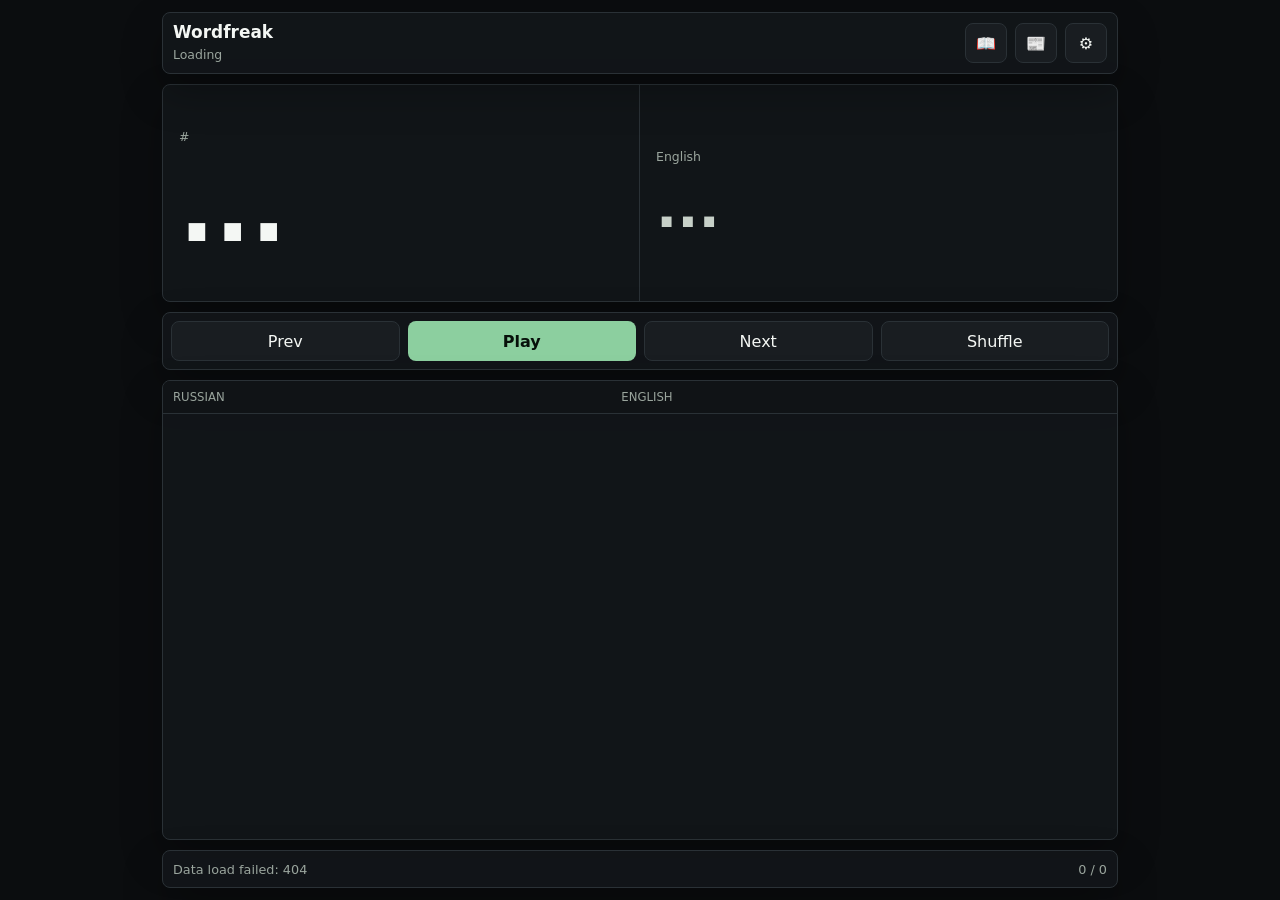
==== index.html @ 22b0b437 "Add per-language speech volume boosts" ====
<!doctype html>
<html lang="en">
<head>
  <meta charset="utf-8">
  <meta name="viewport" content="width=device-width, initial-scale=1, viewport-fit=cover">
  <meta name="theme-color" content="#0b0d0f">
  <meta name="apple-mobile-web-app-capable" content="yes">
  <meta name="apple-mobile-web-app-title" content="Wordfreak">
  <meta name="apple-mobile-web-app-status-bar-style" content="black-translucent">
  <title>Wordfreak</title>
  <link rel="manifest" href="manifest.webmanifest">
  <link rel="icon" href="assets/icon.svg" type="image/svg+xml">
  <link rel="apple-touch-icon" href="assets/icon.svg">
  <link rel="stylesheet" href="styles.css?v=28">
</head>
<body>
  <main class="app-shell">
    <header class="topbar">
      <div class="brand-block">
        <div class="brand">Wordfreak</div>
        <div id="datasetMeta" class="dataset-meta">Loading</div>
      </div>
      <div class="top-controls">
        <button id="bookToggle" class="icon-btn" type="button" aria-label="Books" title="Books">&#128214;</button>
        <button id="newsToggle" class="icon-btn" type="button" aria-label="Current news" title="Current news">&#128240;</button>
        <button id="settingsToggle" class="icon-btn" type="button" aria-label="Settings" aria-controls="settingsPanel" aria-expanded="false" title="Settings">&#9881;</button>
      </div>
    </header>

    <section class="focus-stage" aria-live="polite">
      <article class="focus-pane focus-ru">
        <div class="focus-kicker">
          <span id="rankLabel">#</span>
          <span id="posLabel"></span>
        </div>
        <h1 id="ruWord" lang="ru">...</h1>
      </article>
      <article class="focus-pane focus-en">
        <div id="meaningState" class="focus-kicker">English</div>
        <h2 id="enWord">...</h2>
        <p id="entryExample" class="entry-example" hidden></p>
      </article>
    </section>

    <section id="focusSpeechTracks" class="speech-output-tracks" aria-label="Additional language tracks" aria-live="polite" hidden>
      <article id="focusSpeechTrack2" class="speech-output-track" hidden>
        <div id="focusSpeechTrack2Label" class="speech-output-label">Track 2</div>
        <p id="focusSpeechTrack2Text" class="speech-output-text"></p>
      </article>
      <article id="focusSpeechTrack3" class="speech-output-track" hidden>
        <div id="focusSpeechTrack3Label" class="speech-output-label">Track 3</div>
        <p id="focusSpeechTrack3Text" class="speech-output-text"></p>
      </article>
    </section>

    <nav class="transport" aria-label="Playback controls">
      <button id="prevBtn" type="button">Prev</button>
      <button id="playBtn" class="primary" type="button">Play</button>
      <button id="nextBtn" type="button">Next</button>
      <button id="shuffleBtn" type="button" aria-pressed="false">Shuffle</button>
    </nav>

    <section id="settingsPanel" class="settings-panel" hidden>
      <label>
        Language
        <select id="languageSelect">
          <option value="ru" selected>Russian</option>
          <option value="fa">Farsi</option>
          <option value="es">Spanish</option>
          <option value="fr">French</option>
          <option value="hi">Hindi</option>
          <option value="ja">Japanese</option>
          <option value="ko">Korean</option>
          <option value="en">English · Vernacular</option>
        </select>
      </label>
      <label>
        <span id="bandLabelText">Band</span>
        <select id="bandSelect" aria-label="Word band">
          <option value="500">500</option>
          <option value="1500">1.5k</option>
          <option value="3000">3k</option>
          <option value="5000">5k</option>
          <option value="10000">10k</option>
          <option value="16000">16k</option>
          <option value="20000" selected>20k</option>
          <option value="all">All</option>
        </select>
      </label>
      <section id="speechMixer" class="speech-mixer" aria-labelledby="speechMixerTitle">
        <div class="speech-mixer-head">
          <div>
            <h2 id="speechMixerTitle">Speech sequence</h2>
            <p>Track 1 always plays. Tracks 2–3 play in order and can be Off.</p>
          </div>
          <label class="speech-english-toggle checkbox-setting">
            <input id="bookReadEnglish" type="checkbox" checked>
            <span>
              <strong>Read English translations &amp; definitions</strong>
              <small>Turn off to skip English companion speech; Track 1 still plays.</small>
            </span>
          </label>
        </div>

        <div class="speech-track-list">
          <fieldset id="speechTrack1" class="speech-track">
            <legend>Track 1 · Study</legend>
            <div class="speech-track-current">
              <span>Language</span>
              <strong id="speechTrack1Language">Current study language</strong>
            </div>
            <label>
              Engine
              <select id="engineSelect" aria-describedby="piperEngineHint piperResourceWarning">
                <option value="system" selected>System / iPhone</option>
                <option value="piper">Piper</option>
              </select>
            </label>
            <label>
              <span id="sourceVoiceLabel">Study voice</span>
              <select id="sourceVoiceSelect">
                <option value="">Auto</option>
              </select>
            </label>
            <label class="speech-track-volume">
              <span class="setting-title">
                Volume boost
                <output id="speechTrack1VolumeValue" for="speechTrack1Volume">100%</output>
              </span>
              <input id="speechTrack1Volume" type="range" min="0.5" max="1.5" step="0.05" value="1" aria-describedby="speechVolumeHint">
            </label>
            <small id="piperEngineHint" class="speech-track-hint piper-engine-hint" role="status" aria-live="polite">System uses a voice installed on this device.</small>
          </fieldset>

          <fieldset id="speechTrack2" class="speech-track">
            <legend>Track 2</legend>
            <label>
              Language
              <select id="speechTrack2LanguageSelect" aria-describedby="speechTrack2Hint">
                <option value="off">Off</option>
                <option value="en" selected>English</option>
                <option value="ru">Russian</option>
                <option value="fa">Farsi</option>
                <option value="es">Spanish</option>
                <option value="fr">French</option>
                <option value="hi">Hindi</option>
                <option value="ja">Japanese</option>
                <option value="ko">Korean</option>
              </select>
            </label>
            <label>
              Engine
              <select id="speechTrack2EngineSelect" aria-describedby="speechTrack2Hint piperResourceWarning">
                <option value="system" selected>System / iPhone</option>
                <option value="piper">Piper</option>
              </select>
            </label>
            <label class="speech-track-voice">
              <span id="enVoiceLabel">English voice</span>
              <select id="enVoiceSelect">
                <option value="">Auto</option>
              </select>
            </label>
            <label class="speech-track-volume">
              <span class="setting-title">
                Volume boost
                <output id="speechTrack2VolumeValue" for="speechTrack2Volume">100%</output>
              </span>
              <input id="speechTrack2Volume" type="range" min="0.5" max="1.5" step="0.05" value="1" aria-describedby="speechVolumeHint">
            </label>
            <small id="speechTrack2Hint" class="speech-track-hint" role="status" aria-live="polite">English follows the study language by default.</small>
          </fieldset>

          <fieldset id="speechTrack3" class="speech-track">
            <legend>Track 3</legend>
            <label>
              Language
              <select id="speechTrack3LanguageSelect" aria-describedby="speechTrack3Hint">
                <option value="off" selected>Off</option>
                <option value="en">English</option>
                <option value="ru">Russian</option>
                <option value="fa">Farsi</option>
                <option value="es">Spanish</option>
                <option value="fr">French</option>
                <option value="hi">Hindi</option>
                <option value="ja">Japanese</option>
                <option value="ko">Korean</option>
              </select>
            </label>
            <label>
              Engine
              <select id="speechTrack3EngineSelect" aria-describedby="speechTrack3Hint piperResourceWarning">
                <option value="system" selected>System / iPhone</option>
                <option value="piper">Piper</option>
              </select>
            </label>
            <label class="speech-track-voice">
              <span id="speechTrack3VoiceLabel">Voice</span>
              <select id="speechTrack3VoiceSelect">
                <option value="">Auto</option>
              </select>
            </label>
            <label class="speech-track-volume">
              <span class="setting-title">
                Volume boost
                <output id="speechTrack3VolumeValue" for="speechTrack3Volume">100%</output>
              </span>
              <input id="speechTrack3Volume" type="range" min="0.5" max="1.5" step="0.05" value="1" aria-describedby="speechVolumeHint">
            </label>
            <small id="speechTrack3Hint" class="speech-track-hint" role="status" aria-live="polite">Choose another language or leave this track Off.</small>
          </fieldset>
        </div>

        <p id="speechVolumeHint" class="speech-volume-hint">Boost is remembered by language, applies to System / iPhone and Piper, and cannot exceed your phone or browser's maximum volume.</p>
        <p id="piperResourceWarning" class="piper-resource-warning">Piper supports at most two active voices. Each voice needs a one-time download of about 55–89 MB; unsupported-language Piper choices are disabled automatically.</p>
        <button id="piperClearBtn" class="piper-clear-button" type="button">Clear downloaded Piper voices</button>
      </section>
      <label>
        EN region
        <select id="enLangSelect">
          <option value="">Default</option>
          <option value="en-US">en-US</option>
          <option value="en-GB">en-GB</option>
          <option value="en-AU">en-AU</option>
          <option value="en-CA">en-CA</option>
          <option value="en-IE">en-IE</option>
          <option value="en-IN">en-IN</option>
          <option value="en-NZ">en-NZ</option>
          <option value="en-ZA">en-ZA</option>
        </select>
      </label>
      <label>
        <span class="setting-title">
          <span id="sourceRateLabel">RU speed</span>
          <output id="ruRateValue">0.82x</output>
        </span>
        <input id="ruRate" type="range" min="0.55" max="1.25" step="0.05" value="0.82">
      </label>
      <label>
        <span class="setting-title">
          <span id="enRateLabel">EN speed</span>
          <output id="enRateValue">0.95x</output>
        </span>
        <input id="enRate" type="range" min="0.65" max="1.35" step="0.05" value="0.95">
      </label>
      <label>
        <span class="setting-title">
          Master volume
          <output id="pageVolumeValue">80%</output>
        </span>
        <input id="pageVolume" type="range" min="0" max="1" step="0.05" value="0.8">
      </label>
      <label>
        <span class="setting-title">
          Gap
          <output id="gapValue">80 ms</output>
        </span>
        <input id="gapMs" type="range" min="0" max="500" step="20" value="80">
      </label>
    </section>

    <section id="bookView" class="book-view" hidden>
      <div class="book-mode-head">
        <div class="book-heading">
          <div id="bookModeKicker" class="book-kicker">Public-domain reading</div>
          <h2 id="bookModeTitle">Library</h2>
        </div>
        <div class="book-head-actions">
          <button id="bookShelfBtn" type="button">Shelf</button>
        </div>
      </div>

      <form id="bookShelfControls" class="book-shelf-controls">
        <label>
          View
          <select id="bookShelfViewSelect">
            <option value="guided" selected>Guided levels</option>
            <option value="official">Official handbooks</option>
            <option value="library">Fast public-domain library</option>
            <option value="favorites">Favorites</option>
          </select>
        </label>
        <label>
          Language
          <select id="bookLanguageSelect">
            <option value="ru" selected>Russian</option>
            <option value="fa">Farsi</option>
            <option value="es">Spanish</option>
            <option value="fr">French</option>
            <option value="hi">Hindi</option>
            <option value="ja">Japanese</option>
            <option value="ko">Korean</option>
          </select>
        </label>
        <label>
          Genre
          <select id="bookGenreSelect">
            <option value="">All</option>
            <option value="adventure">Adventure</option>
            <option value="autobiography">Autobiography</option>
            <option value="biography">Biography</option>
            <option value="childrens">Children's</option>
            <option value="comedy">Comedy</option>
            <option value="drama">Drama</option>
            <option value="fantasy">Fantasy</option>
            <option value="fiction">Fiction</option>
            <option value="horror">Horror</option>
            <option value="memoir">Memoir</option>
            <option value="mystery">Mystery</option>
            <option value="nonfiction">Nonfiction</option>
            <option value="philosophy">Philosophy</option>
            <option value="poetry">Poetry</option>
            <option value="satire">Satire</option>
            <option value="science-fiction">Science Fiction</option>
            <option value="shorts">Shorts</option>
            <option value="spirituality">Spirituality</option>
            <option value="travel">Travel</option>
          </select>
        </label>
        <label>
          Difficulty
          <select id="bookLevelSelect">
            <option value="">All levels</option>
            <option value="starter">Level 1 · Starter</option>
            <option value="easy">Level 2 · Easy classics</option>
            <option value="steady">Level 3 · Steady reader</option>
            <option value="stretch">Level 4 · Literary stretch</option>
          </select>
        </label>
        <label class="book-search-field">
          Search
          <input id="bookSearchInput" type="search" placeholder="Title, author, or fragment">
        </label>
        <button id="bookSearchBtn" type="submit">Search</button>
        <button id="bookRandomBtn" class="primary" type="button">Random</button>
        <button id="bookPrevPageBtn" type="button" aria-label="Previous page" title="Previous page">&#8249;</button>
        <label class="book-page-field">
          Page
          <input id="bookPageInput" type="number" min="1" value="1">
        </label>
        <button id="bookNextPageBtn" type="button" aria-label="Next page" title="Next page">&#8250;</button>
      </form>
      <form id="newsShelfControls" class="book-shelf-controls news-shelf-controls" hidden>
        <label>
          Language
          <select id="newsLanguageSelect">
            <option value="ru" selected>Russian</option>
            <option value="fa">Farsi</option>
            <option value="es">Spanish</option>
            <option value="fr">French</option>
            <option value="hi">Hindi</option>
            <option value="ja">Japanese</option>
            <option value="ko">Korean</option>
          </select>
        </label>
        <label>
          News source
          <select id="newsSourceSelect"></select>
        </label>
        <label class="book-search-field">
          Filter articles
          <input id="newsSearchInput" type="search" placeholder="Search current headlines">
        </label>
        <button id="newsSearchBtn" type="submit">Filter</button>
        <button id="newsRefreshBtn" class="primary" type="button">Refresh</button>
        <button id="newsRandomBtn" type="button">Random</button>
      </form>

      <div class="book-reader-controls">
        <button id="bookPrevSentenceBtn" type="button">Prev</button>
        <button id="bookPlayBtn" class="primary" type="button">Play</button>
        <button id="bookNextSentenceBtn" type="button">Next</button>
        <button id="bookAudioSettingsToggle" type="button" aria-expanded="false" aria-label="Book audio settings" title="Book audio settings">&#128266;</button>
      </div>

      <div id="bookAudioPanel" class="book-audio-panel" hidden>
        <label>
          <span class="setting-title">
            Source pacing
            <output id="bookSourceRateValue">90 WPM</output>
          </span>
          <input id="bookSourceRate" type="range" min="10" max="200" step="5" value="90" aria-label="Source words per minute">
        </label>
        <label>
          <span class="setting-title">
            English pacing
            <output id="bookEnRateValue">120 WPM</output>
          </span>
          <input id="bookEnRate" type="range" min="10" max="200" step="5" value="120" aria-label="English words per minute">
        </label>
        <label>
          <span class="setting-title">
            Master volume
            <output id="bookVolumeValue">80%</output>
          </span>
          <input id="bookVolume" type="range" min="0" max="1" step="0.05" value="0.8">
        </label>
      </div>

      <article id="bookReader" class="book-reader" hidden>
        <header class="reader-head">
          <div class="reader-title-block">
            <div id="bookReaderMeta" class="book-kicker">No book loaded</div>
            <h2 id="bookReaderTitle">Pick a book</h2>
          </div>
          <a id="bookSourceLink" class="book-source-link" href="https://standardebooks.org/ebooks" target="_blank" rel="noopener noreferrer">Source</a>
        </header>

        <p id="bookSourceNotice" class="book-source-notice" hidden>This is an unofficial study adaptation. Wordfreak is not endorsed by the U.S. Department of Defense or U.S. Air Force; consult the linked official PDF.</p>

        <div class="reader-nav-row">
          <label>
            <span id="bookChapterLabel">Chapter</span>
            <select id="bookChapterSelect"></select>
          </label>
          <label class="reader-progress-field">
            <span class="setting-title">
              Position
              <output id="bookProgressValue">0%</output>
            </span>
            <input id="bookProgressRange" type="range" min="0" max="0" value="0">
          </label>
        </div>

        <div class="dual-sentence">
          <section class="reader-pane source-reader-pane">
            <div id="bookSourceLabel" class="reader-label">Russian</div>
            <p id="bookSourceSentence" class="reader-sentence" lang="ru">Select a book to begin.</p>
          </section>
          <section class="reader-pane english-reader-pane">
            <div id="bookEnglishLabel" class="reader-label">English</div>
            <p id="bookEnglishSentence" class="reader-sentence" lang="en">The English original will appear here.</p>
          </section>
        </div>

        <section id="bookSpeechTracks" class="speech-output-tracks reader-output-tracks" aria-label="Additional reader language tracks" aria-live="polite" hidden>
          <section id="bookSpeechTrack2" class="reader-pane speech-output-track" hidden>
            <div id="bookSpeechTrack2Label" class="reader-label">Track 2</div>
            <p id="bookSpeechTrack2Sentence" class="reader-sentence"></p>
          </section>
          <section id="bookSpeechTrack3" class="reader-pane speech-output-track" hidden>
            <div id="bookSpeechTrack3Label" class="reader-label">Track 3</div>
            <p id="bookSpeechTrack3Sentence" class="reader-sentence"></p>
          </section>
        </section>

        <div id="bookNearbyList" class="book-nearby" aria-label="Nearby sentences"></div>
      </article>

      <section id="bookShelf" class="book-shelf" aria-label="Book shelf"></section>
    </section>

    <section class="list-shell">
      <div class="list-head" aria-hidden="true">
        <span id="sourceHead">Russian</span>
        <span id="meaningHead">English</span>
      </div>
      <div id="wordList" class="word-list" tabindex="0" aria-label="Frequency list">
        <div id="listSpacer" class="list-spacer">
          <div id="virtualRows" class="virtual-rows"></div>
        </div>
      </div>
    </section>

    <footer class="statusbar">
      <span id="statusText">Ready</span>
      <span id="progressText">0 / 0</span>
    </footer>
  </main>
  <script src="app.js?v=51" defer></script>
</body>
</html>
---- styles.css ----
:root {
  color-scheme: dark;
  --bg: #0b0d0f;
  --surface: #121518;
  --surface-strong: #191d21;
  --line: #2a3136;
  --text: #f4f7f4;
  --muted: #9aa59d;
  --soft: #c7d0c8;
  --accent: #8ccf9f;
  --accent-strong: #b7e66b;
  --warn: #f1bd6a;
  --danger: #ed776d;
  --shadow: 0 18px 40px rgba(0, 0, 0, 0.28);
  --row-height: 42px;
}

* {
  box-sizing: border-box;
}

html,
body {
  margin: 0;
  min-height: 100%;
  background: var(--bg);
  color: var(--text);
  font-family: Inter, ui-sans-serif, system-ui, -apple-system, BlinkMacSystemFont, "Segoe UI", sans-serif;
  letter-spacing: 0;
}

button,
select,
input {
  font: inherit;
}

button,
select {
  border: 1px solid var(--line);
  border-radius: 8px;
  background: var(--surface-strong);
  color: var(--text);
}

button {
  min-height: 40px;
  padding: 0 14px;
  cursor: pointer;
}

button:active {
  transform: translateY(1px);
}

button[aria-pressed="true"],
button.primary {
  border-color: transparent;
  background: var(--accent);
  color: #07100a;
  font-weight: 750;
}

button:disabled {
  cursor: not-allowed;
  opacity: 0.48;
}

select {
  min-height: 38px;
  padding: 0 28px 0 10px;
}

.app-shell {
  width: min(980px, 100%);
  min-height: 100svh;
  margin: 0 auto;
  padding: max(12px, env(safe-area-inset-top)) 12px max(12px, env(safe-area-inset-bottom));
  display: flex;
  flex-direction: column;
  gap: 10px;
}

@media (min-width: 960px) {
  body.desktop-edition .app-shell {
    width: min(1480px, 100%);
    padding: 24px;
    gap: 16px;
  }

  body.desktop-edition .topbar,
  body.desktop-edition .settings-panel,
  body.desktop-edition .book-view {
    border-radius: 12px;
  }

  body.desktop-edition .focus-pane {
    min-height: 190px;
    padding: 24px;
  }

  body.desktop-edition .settings-panel {
    grid-template-columns: repeat(7, minmax(0, 1fr));
  }

  body.desktop-edition .book-view {
    padding: 18px;
  }

  body.desktop-edition .book-shelf {
    grid-template-columns: repeat(4, minmax(0, 1fr));
    gap: 10px;
  }

  body.desktop-edition .book-card {
    min-height: 126px;
    padding: 12px;
  }

  body.desktop-edition .list-shell {
    flex-basis: 420px;
  }
}

.topbar,
.statusbar,
.transport,
.settings-panel,
.focus-stage,
.list-shell,
.book-view {
  border: 1px solid var(--line);
  background: rgba(18, 21, 24, 0.96);
  box-shadow: var(--shadow);
}

.topbar {
  min-height: 62px;
  border-radius: 8px;
  padding: 10px;
  display: flex;
  align-items: center;
  justify-content: space-between;
  gap: 12px;
  position: sticky;
  top: max(8px, env(safe-area-inset-top));
  z-index: 5;
}

.brand {
  font-size: 1.06rem;
  font-weight: 800;
  line-height: 1;
}

.dataset-meta {
  margin-top: 6px;
  color: var(--muted);
  font-size: 0.78rem;
  white-space: nowrap;
}

.top-controls {
  display: flex;
  align-items: center;
  gap: 8px;
}

.icon-btn {
  min-width: 42px;
  padding: 0 10px;
}

.focus-stage {
  border-radius: 8px;
  overflow: hidden;
  display: grid;
  grid-template-columns: minmax(0, 1fr) minmax(0, 1fr);
}

.focus-pane {
  min-width: 0;
  min-height: clamp(132px, 24svh, 236px);
  padding: 16px;
  display: flex;
  flex-direction: column;
  justify-content: center;
}

.focus-ru {
  border-right: 1px solid var(--line);
}

.focus-kicker {
  min-height: 20px;
  color: var(--muted);
  font-size: 0.78rem;
  line-height: 1.35;
}

#ruWord,
#enWord {
  margin: 10px 0 0;
  line-height: 1.04;
}

#ruWord {
  display: block;
  max-width: 100%;
  overflow: hidden !important;
  overflow-wrap: normal !important;
  text-overflow: clip;
  white-space: nowrap !important;
  word-break: normal !important;
  font-size: clamp(2.3rem, 12vw, 5.9rem);
  font-weight: 850;
}

#enWord {
  overflow-wrap: anywhere;
  font-size: clamp(1.6rem, 6vw, 3.5rem);
  font-weight: 760;
  color: var(--soft);
}

.entry-example {
  margin: 10px 0 0;
  color: var(--muted);
  font-size: clamp(0.78rem, 2.4vw, 0.96rem);
  font-style: italic;
  line-height: 1.35;
  display: -webkit-box;
  overflow: hidden;
  -webkit-box-orient: vertical;
  -webkit-line-clamp: 2;
}

.entry-example[hidden] {
  display: none;
}

.transport {
  border-radius: 8px;
  padding: 8px;
  display: grid;
  grid-template-columns: repeat(4, minmax(0, 1fr));
  gap: 8px;
}

.settings-panel {
  border-radius: 8px;
  padding: 10px;
  grid-template-columns: repeat(5, minmax(0, 1fr));
  gap: 10px;
}

.settings-panel:not([hidden]) {
  display: grid;
}

.settings-panel label {
  min-width: 0;
  display: grid;
  gap: 6px;
  color: var(--muted);
  font-size: 0.78rem;
}

.speech-mixer {
  min-width: 0;
  grid-column: 1 / -1;
  margin: 0;
  padding: 10px;
  border: 1px solid var(--line);
  border-radius: 8px;
  background: rgba(11, 13, 15, 0.62);
  display: grid;
  gap: 10px;
}

.speech-mixer-head {
  display: flex;
  align-items: start;
  justify-content: space-between;
  gap: 12px;
}

.speech-mixer-head h2 {
  margin: 0;
  color: var(--text);
  font-size: 0.94rem;
  line-height: 1.2;
}

.speech-mixer-head p {
  margin: 4px 0 0;
  color: var(--muted);
  font-size: 0.75rem;
  line-height: 1.35;
}

.speech-english-toggle {
  flex: 0 1 310px;
  grid-template-columns: auto minmax(0, 1fr) !important;
  align-items: center;
  padding: 8px 10px;
  border: 1px solid var(--line);
  border-radius: 8px;
  background: var(--surface-strong);
  color: var(--text) !important;
  min-height: 44px;
}

.speech-english-toggle span {
  min-width: 0;
  display: grid;
  gap: 2px;
}

.speech-english-toggle strong {
  font-size: 0.8rem;
}

.speech-english-toggle small {
  color: var(--muted);
  font-size: 0.75rem;
  line-height: 1.3;
}

.speech-english-toggle input {
  width: 24px !important;
  min-width: 24px;
  height: 24px;
  margin: 0;
  accent-color: var(--accent);
}

.speech-track-list {
  min-width: 0;
  display: grid;
  grid-template-columns: repeat(3, minmax(0, 1fr));
  gap: 8px;
}

.speech-track {
  min-width: 0;
  margin: 0;
  padding: 8px;
  border: 1px solid var(--line);
  border-radius: 8px;
  display: grid;
  grid-template-columns: repeat(2, minmax(0, 1fr));
  gap: 8px;
  align-content: start;
}

.speech-track legend {
  padding: 0 5px;
  color: var(--accent-strong);
  font-size: 0.72rem;
  font-weight: 760;
}

.speech-track-current,
.speech-track-voice,
.speech-track-volume,
.speech-track-hint {
  grid-column: 1 / -1;
}

.speech-track-volume {
  min-width: 0;
}

.speech-track-volume input[type="range"] {
  min-height: 44px;
  margin: 0;
  accent-color: var(--accent);
  cursor: pointer;
}

.speech-track-volume output {
  color: var(--soft);
  font-variant-numeric: tabular-nums;
}

.speech-track-current {
  min-width: 0;
  display: grid;
  gap: 6px;
  color: var(--muted);
  font-size: 0.78rem;
}

.speech-track-current strong {
  min-height: 38px;
  padding: 0 10px;
  border: 1px solid var(--line);
  border-radius: 8px;
  display: flex;
  align-items: center;
  color: var(--soft);
  background: rgba(25, 29, 33, 0.58);
  font-weight: 650;
}

.speech-track-hint {
  min-height: 2.7em;
  color: var(--muted);
  font-size: 0.75rem;
  line-height: 1.35;
}

.speech-volume-hint {
  margin: 0;
  color: var(--muted);
  font-size: 0.75rem;
  line-height: 1.4;
}

.piper-resource-warning {
  margin: 0;
  padding: 8px 10px;
  border-left: 3px solid var(--warn);
  color: var(--soft);
  background: rgba(241, 189, 106, 0.08);
  font-size: 0.75rem;
  line-height: 1.4;
}

.piper-clear-button {
  min-height: 44px;
  justify-self: start;
  padding: 0 9px;
  color: var(--soft);
  font-size: 0.75rem;
}

.piper-clear-button:disabled {
  opacity: 0.55;
}

.speech-track select:disabled {
  opacity: 0.48;
}

.speech-track select {
  min-height: 44px;
}

.setting-title {
  min-width: 0;
  display: flex;
  align-items: center;
  justify-content: space-between;
  gap: 8px;
}

.setting-title output {
  color: var(--soft);
  font-variant-numeric: tabular-nums;
}

.settings-panel input,
.settings-panel select {
  width: 100%;
}

.speech-output-tracks {
  min-width: 0;
  display: grid;
  grid-template-columns: repeat(2, minmax(0, 1fr));
  gap: 10px;
}

.speech-output-tracks[hidden],
.speech-output-track[hidden] {
  display: none;
}

.speech-output-track {
  min-width: 0;
  margin: 0;
  padding: 10px 12px;
  border: 1px solid rgba(140, 207, 159, 0.28);
  border-radius: 8px;
  background: rgba(18, 21, 24, 0.94);
}

.speech-output-label {
  color: var(--accent-strong);
  font-size: 0.7rem;
  font-weight: 760;
  letter-spacing: 0.03em;
  text-transform: uppercase;
}

.speech-output-text {
  margin: 6px 0 0;
  color: var(--soft);
  font-size: clamp(1rem, 3.3vw, 1.45rem);
  line-height: 1.35;
  overflow-wrap: anywhere;
}

.speech-output-text[dir="rtl"] {
  text-align: right;
}

.reader-output-tracks {
  grid-template-columns: repeat(2, minmax(0, 1fr));
}

.checkbox-setting input {
  justify-self: start;
  width: auto;
  min-width: 22px;
  min-height: 22px;
}

body.book-mode .focus-stage,
body.book-mode #focusSpeechTracks,
body.book-mode .transport,
body.book-mode .list-shell,
body.book-mode .dataset-meta {
  display: none;
}

.book-view {
  border-radius: 8px;
  padding: 10px;
  display: none;
  min-height: 0;
  gap: 10px;
}

.book-view:not([hidden]) {
  display: grid;
}

.book-mode-head,
.reader-head {
  min-width: 0;
  display: flex;
  align-items: center;
  justify-content: space-between;
  gap: 12px;
}

.book-heading,
.reader-title-block {
  min-width: 0;
}

.book-kicker,
.reader-label {
  color: var(--muted);
  font-size: 0.73rem;
  line-height: 1.35;
  text-transform: uppercase;
  letter-spacing: 0;
}

.book-mode-head h2,
.reader-head h2 {
  margin: 3px 0 0;
  overflow: hidden;
  color: var(--text);
  font-size: 1.08rem;
  line-height: 1.2;
  text-overflow: ellipsis;
  white-space: nowrap;
}

.book-head-actions {
  flex: 0 0 auto;
  display: flex;
  align-items: center;
  gap: 8px;
}

.book-shelf-controls,
.book-reader-controls,
.book-audio-panel {
  display: grid;
  gap: 8px;
  align-items: end;
}

.book-shelf-controls {
  grid-template-columns: minmax(112px, 0.9fr) minmax(104px, 0.8fr) minmax(112px, 0.85fr) minmax(130px, 1fr) minmax(170px, 1.45fr) minmax(72px, 0.55fr) minmax(82px, 0.6fr) 44px minmax(70px, 0.45fr) 44px;
}

.news-shelf-controls {
  grid-template-columns: minmax(110px, 0.8fr) minmax(150px, 1fr) minmax(190px, 1.6fr) minmax(72px, 0.55fr) minmax(82px, 0.6fr) minmax(82px, 0.6fr);
}

.book-reader-controls {
  grid-template-columns: repeat(4, minmax(62px, 1fr));
  border-top: 1px solid rgba(42, 49, 54, 0.78);
  padding-top: 10px;
}

.book-audio-panel {
  grid-template-columns: repeat(3, minmax(120px, 1fr));
  border-top: 1px solid rgba(42, 49, 54, 0.78);
  padding-top: 10px;
}

.book-shelf-controls[hidden],
.book-head-actions button[hidden],
.book-reader-controls button[hidden],
.book-audio-panel[hidden],
.book-shelf[hidden] {
  display: none;
}

.book-shelf-controls label,
.book-reader-controls label,
.book-audio-panel label,
.reader-nav-row label {
  min-width: 0;
  display: grid;
  gap: 6px;
  color: var(--muted);
  font-size: 0.78rem;
}

.book-search-field {
  min-width: 0;
}

.book-shelf-controls input,
.book-shelf-controls select,
.book-reader-controls input,
.book-audio-panel input,
.reader-nav-row input,
.reader-nav-row select {
  width: 100%;
}

.book-shelf-controls input:disabled,
.book-shelf-controls select:disabled,
.book-shelf-controls button:disabled {
  opacity: 0.45;
}

.book-reader {
  min-width: 0;
  border: 1px solid var(--line);
  border-radius: 8px;
  background: #101316;
  padding: 10px;
  display: grid;
  gap: 10px;
}

.book-reader[hidden] {
  display: none;
}

.book-source-link {
  flex: 0 0 auto;
  color: var(--accent);
  font-size: 0.78rem;
  text-decoration: none;
}

.book-source-link:hover {
  text-decoration: underline;
}

.book-source-notice {
  margin: -2px 0 0;
  color: var(--muted);
  font-size: 0.72rem;
  line-height: 1.35;
}

.reader-nav-row {
  display: grid;
  grid-template-columns: minmax(150px, 0.8fr) minmax(0, 1.4fr);
  gap: 10px;
  align-items: end;
}

.reader-progress-field {
  min-width: 0;
}

.dual-sentence {
  min-width: 0;
  display: grid;
  grid-template-columns: minmax(0, 1fr) minmax(0, 1fr);
  gap: 10px;
}

.reader-pane {
  position: relative;
  isolation: isolate;
  min-width: 0;
  border: 1px solid rgba(42, 49, 54, 0.86);
  border-radius: 8px;
  background: var(--surface);
  padding: 12px;
}

.source-reader-pane {
  border-color: rgba(140, 207, 159, 0.42);
}

.reader-sentence {
  position: relative;
  z-index: 1;
  margin: 8px 0 0;
  color: var(--text);
  font-size: clamp(1.1rem, 3.8vw, 1.85rem);
  line-height: 1.36;
  overflow-wrap: anywhere;
}

.reader-sentence[dir="rtl"] {
  text-align: right;
}

.english-reader-pane .reader-sentence {
  color: var(--soft);
  font-size: clamp(1rem, 3.2vw, 1.55rem);
}

.reader-sentence.corresponding-active {
  border-radius: 7px;
  background: rgba(140, 207, 159, 0.17);
  box-shadow: 0 0 0 3px rgba(140, 207, 159, 0.17);
  color: var(--text);
}

.speech-word {
  border-radius: 5px;
  padding: 0;
  font: inherit;
}

.speech-word.active {
  background: var(--accent);
  color: #07100a;
  box-shadow: 0 0 0 2px rgba(140, 207, 159, 0.15);
}

.speech-word.translation-active {
  background: rgba(140, 207, 159, 0.24);
  color: var(--text);
  box-shadow: inset 0 -0.18em 0 rgba(140, 207, 159, 0.32), 0 0 0 1px rgba(140, 207, 159, 0.22);
  font-weight: inherit;
}

.reader-highlight-layer {
  position: absolute;
  inset: 0;
  z-index: 0;
  overflow: hidden;
  pointer-events: none;
}

.reader-highlight-block {
  position: absolute;
  border-radius: 5px;
  background: rgba(140, 207, 159, 0.58);
  box-shadow: 0 0 0 2px rgba(140, 207, 159, 0.13);
}

.reader-highlight-block.translation-active {
  background: rgba(140, 207, 159, 0.24);
  box-shadow: inset 0 -0.18em 0 rgba(140, 207, 159, 0.32), 0 0 0 1px rgba(140, 207, 159, 0.22);
}

.book-nearby {
  display: grid;
  gap: 6px;
}

.nearby-row {
  width: 100%;
  min-height: 36px;
  padding: 7px 9px;
  border: 1px solid transparent;
  border-radius: 8px;
  display: grid;
  grid-template-columns: 42px minmax(0, 1fr);
  gap: 8px;
  background: rgba(25, 29, 33, 0.64);
  color: var(--muted);
  text-align: left;
}

.nearby-row.current {
  border-color: rgba(140, 207, 159, 0.5);
  background: rgba(140, 207, 159, 0.12);
  color: var(--text);
}

.nearby-index {
  font-size: 0.72rem;
  font-variant-numeric: tabular-nums;
}

.nearby-text {
  min-width: 0;
  overflow: hidden;
  text-overflow: ellipsis;
  white-space: nowrap;
  font-size: 0.86rem;
}

.book-shelf {
  display: grid;
  grid-template-columns: repeat(2, minmax(0, 1fr));
  gap: 6px;
}

.book-card {
  position: relative;
  min-width: 0;
  min-height: 98px;
  padding: 8px;
  border: 1px solid var(--line);
  border-radius: 8px;
  display: flex;
  flex-direction: column;
  align-items: stretch;
  justify-content: space-between;
  gap: 8px;
  background: var(--surface-strong);
  color: inherit;
  text-align: left;
}

.book-card:hover {
  border-color: rgba(140, 207, 159, 0.64);
}

.book-open-btn {
  width: 100%;
  min-width: 0;
  padding: 0 32px 0 0;
  border: 0;
  display: grid;
  gap: 3px;
  background: transparent;
  color: inherit;
  text-align: left;
}

.book-open-btn:hover {
  border-color: transparent;
  transform: none;
}

.book-card.news-card .book-open-btn {
  padding-right: 0;
}

.book-card.news-card {
  min-height: 78px;
}

.book-favorite-btn {
  position: absolute;
  top: 6px;
  right: 6px;
  width: 30px;
  min-height: 30px;
  padding: 0;
  border-radius: 7px;
  border-color: rgba(244, 247, 244, 0.12);
  background: rgba(11, 13, 15, 0.72);
  color: var(--muted);
  font-size: 1rem;
  line-height: 1;
}

.book-favorite-btn.active {
  border-color: rgba(140, 207, 159, 0.58);
  color: var(--accent);
  background: rgba(140, 207, 159, 0.12);
}

.book-card-title {
  min-width: 0;
  overflow: hidden;
  color: var(--text);
  font-size: 0.82rem;
  font-weight: 760;
  line-height: 1.16;
  display: -webkit-box;
  -webkit-line-clamp: 3;
  -webkit-box-orient: vertical;
}

.book-card-badges {
  display: flex;
  flex-wrap: wrap;
  gap: 4px;
}

.book-level-badge,
.book-source-badge {
  width: fit-content;
  padding: 2px 5px;
  border: 1px solid rgba(140, 207, 159, 0.3);
  border-radius: 999px;
  color: var(--accent);
  background: rgba(140, 207, 159, 0.09);
  font-size: 0.61rem;
  line-height: 1.2;
}

.book-source-badge {
  border-color: rgba(244, 247, 244, 0.14);
  color: var(--muted);
  background: rgba(244, 247, 244, 0.04);
}

.book-card-author,
.book-card-meta {
  color: var(--muted);
  font-size: 0.66rem;
  line-height: 1.3;
}

.book-card-progress {
  display: grid;
  gap: 5px;
}

.book-progress-track {
  height: 6px;
  overflow: hidden;
  border-radius: 999px;
  background: rgba(244, 247, 244, 0.12);
}

.book-progress-fill {
  height: 100%;
  width: 0;
  background: linear-gradient(90deg, var(--accent), var(--accent-strong));
}

.book-empty {
  min-height: 100px;
  padding: 18px;
  border: 1px dashed var(--line);
  border-radius: 8px;
  display: grid;
  place-items: center;
  color: var(--muted);
  text-align: center;
}

.list-shell {
  flex: 1 1 320px;
  min-height: 0;
  border-radius: 8px;
  overflow: hidden;
  display: grid;
  grid-template-rows: auto minmax(0, 1fr);
}

.list-head {
  display: grid;
  grid-template-columns: 48% 52%;
  gap: 0;
  padding: 9px 10px;
  color: var(--muted);
  font-size: 0.73rem;
  text-transform: uppercase;
  border-bottom: 1px solid var(--line);
  background: #101316;
}

.word-list {
  min-height: 0;
  overflow: auto;
  -webkit-overflow-scrolling: touch;
  overscroll-behavior: contain;
  scrollbar-color: var(--line) transparent;
}

.list-spacer {
  position: relative;
}

.virtual-rows {
  position: absolute;
  inset: 0 0 auto 0;
}

.word-row {
  width: 100%;
  height: var(--row-height);
  min-height: var(--row-height);
  padding: 0;
  border: 0;
  border-radius: 0;
  display: grid;
  grid-template-columns: 48% 52%;
  align-items: center;
  border-bottom: 1px solid rgba(42, 49, 54, 0.72);
  cursor: pointer;
  background: transparent;
  color: inherit;
  text-align: left;
  appearance: none;
}

.word-row.current {
  background: rgba(140, 207, 159, 0.14);
  box-shadow: inset 3px 0 0 var(--accent);
}

.word-cell {
  min-width: 0;
  padding: 0 10px;
  display: flex;
  align-items: center;
  gap: 8px;
}

.rank-chip {
  flex: 0 0 auto;
  min-width: 38px;
  color: var(--muted);
  font-variant-numeric: tabular-nums;
  font-size: 0.72rem;
}

.ru-text {
  min-width: 0;
  overflow: hidden;
  text-overflow: ellipsis;
  white-space: nowrap;
  font-size: 1.06rem;
  font-weight: 720;
}

.ru-text[dir="rtl"] {
  text-align: right;
}

.en-text {
  min-width: 0;
  overflow: hidden;
  text-overflow: ellipsis;
  white-space: nowrap;
  color: var(--soft);
  font-size: 0.91rem;
}

.missing {
  color: var(--warn);
}

.statusbar {
  min-height: 38px;
  border-radius: 8px;
  padding: 8px 10px;
  display: flex;
  align-items: center;
  justify-content: space-between;
  gap: 12px;
  color: var(--muted);
  font-size: 0.8rem;
}

#statusText {
  min-width: 0;
  overflow: hidden;
  text-overflow: ellipsis;
  white-space: nowrap;
}

#progressText {
  flex: 0 0 auto;
  font-variant-numeric: tabular-nums;
}

@media (min-width: 681px) and (max-width: 1100px) {
  .speech-track-list {
    grid-template-columns: 1fr;
  }

  #bookShelfControls {
    grid-template-columns: repeat(8, minmax(0, 1fr));
  }

  #bookShelfControls > label:nth-child(-n+4) {
    grid-column: span 2;
  }

  #bookShelfControls > .book-search-field {
    grid-column: span 4;
  }

  #bookSearchBtn,
  #bookRandomBtn,
  #bookShelfControls > .book-page-field {
    grid-column: span 2;
  }
}

@media (max-width: 680px) {
  .app-shell {
    padding-left: 8px;
    padding-right: 8px;
    gap: 8px;
  }

  .topbar {
    min-height: 58px;
  }

  .dataset-meta {
    max-width: 42vw;
    overflow: hidden;
    text-overflow: ellipsis;
  }

  .focus-pane {
    min-height: 142px;
    padding: 12px;
  }

  .transport {
    grid-template-columns: repeat(4, minmax(0, 1fr));
    gap: 6px;
    padding: 6px;
  }

  .transport button {
    min-height: 42px;
    padding: 0 8px;
    font-size: 0.88rem;
  }

  .settings-panel:not([hidden]) {
    grid-template-columns: repeat(2, minmax(0, 1fr));
  }

  .speech-mixer-head {
    align-items: stretch;
    flex-direction: column;
  }

  .speech-english-toggle {
    flex-basis: auto;
  }

  .speech-track-list,
  .speech-track {
    grid-template-columns: 1fr;
  }

  .speech-track > *,
  .speech-track-current,
  .speech-track-voice,
  .speech-track-volume,
  .speech-track-hint {
    grid-column: 1;
  }

  .speech-output-tracks,
  .reader-output-tracks {
    grid-template-columns: 1fr;
  }

  .book-mode-head,
  .reader-head {
    align-items: stretch;
    flex-direction: column;
  }

  .book-head-actions {
    width: 100%;
    display: grid;
    grid-template-columns: repeat(2, minmax(0, 1fr));
  }

  .book-shelf-controls,
  .reader-nav-row,
  .dual-sentence {
    grid-template-columns: 1fr;
  }

  .book-shelf-controls {
    grid-template-columns: repeat(4, minmax(0, 1fr));
  }

  .book-shelf-controls label:nth-child(-n+4),
  #bookSearchBtn,
  #bookRandomBtn,
  #newsSearchBtn,
  #newsRefreshBtn,
  #newsRandomBtn {
    grid-column: span 2;
  }

  .book-search-field {
    grid-column: 1 / -1;
  }

  .book-reader-controls {
    grid-template-columns: repeat(4, minmax(0, 1fr));
  }

  .book-audio-panel {
    grid-template-columns: 1fr;
  }

  .book-audio-panel label {
    grid-column: 1 / -1;
  }

  .book-shelf {
    grid-template-columns: repeat(2, minmax(0, 1fr));
  }

  .book-card {
    min-height: 92px;
    padding: 7px;
  }

  .book-card-title {
    font-size: 0.76rem;
  }

  .book-card-author,
  .book-card-meta {
    font-size: 0.62rem;
  }

  .word-row,
  .list-head {
    grid-template-columns: 47% 53%;
  }

  .word-cell {
    padding: 0 8px;
    gap: 6px;
  }

  .rank-chip {
    min-width: 32px;
  }
}
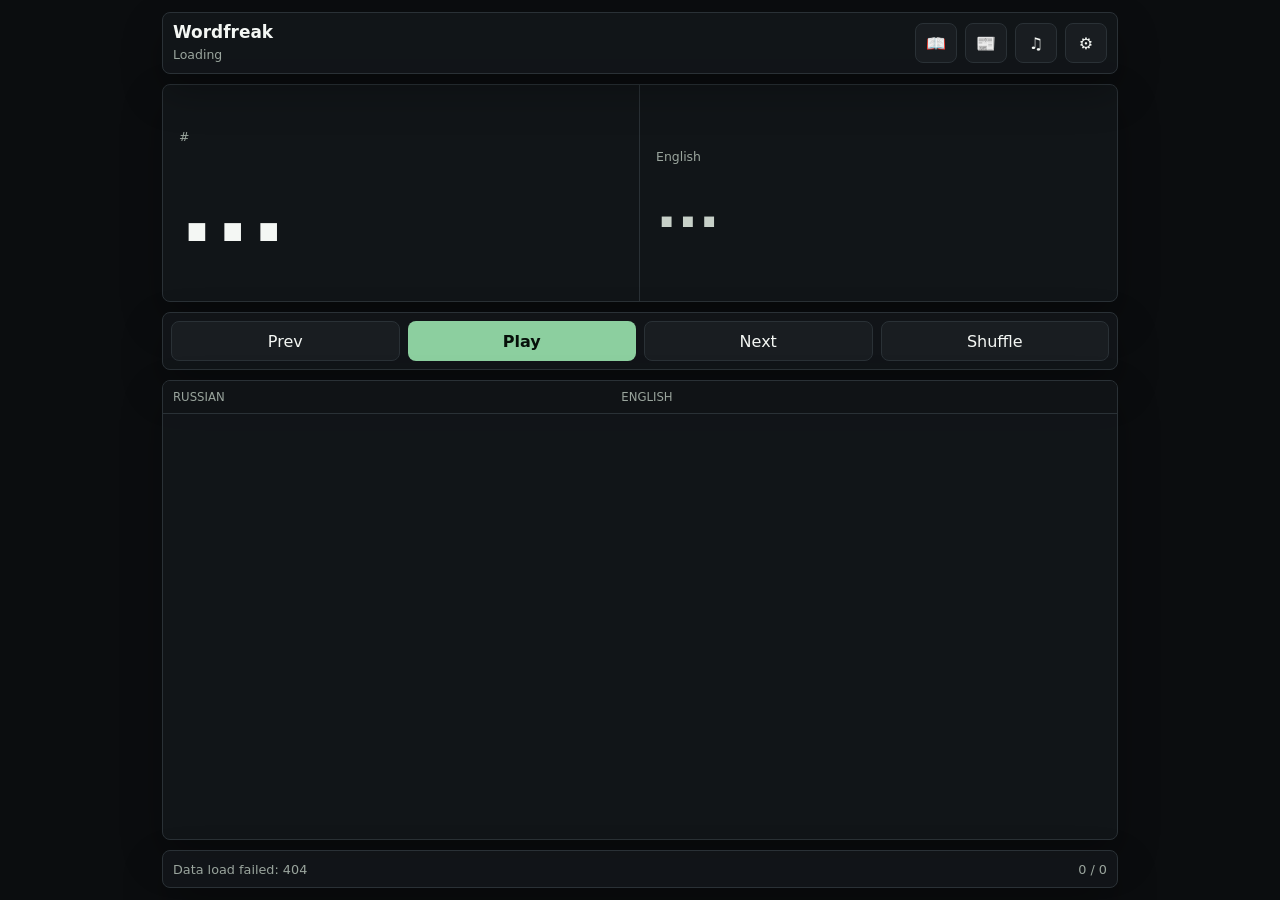
==== commit 470f0571: "Add open-license study music player" ====
--- a/index.html
+++ b/index.html
@@ -11,7 +11,7 @@
   <link rel="manifest" href="manifest.webmanifest">
   <link rel="icon" href="assets/icon.svg" type="image/svg+xml">
   <link rel="apple-touch-icon" href="assets/icon.svg">
-  <link rel="stylesheet" href="styles.css?v=28">
+  <link rel="stylesheet" href="styles.css?v=29">
 </head>
 <body>
   <main class="app-shell">
@@ -23,9 +23,57 @@
       <div class="top-controls">
         <button id="bookToggle" class="icon-btn" type="button" aria-label="Books" title="Books">&#128214;</button>
         <button id="newsToggle" class="icon-btn" type="button" aria-label="Current news" title="Current news">&#128240;</button>
+        <button id="studyMusicToggle" class="icon-btn" type="button" aria-label="Study music" aria-controls="studyMusicPanel" aria-expanded="false" title="Study music">&#9835;</button>
         <button id="settingsToggle" class="icon-btn" type="button" aria-label="Settings" aria-controls="settingsPanel" aria-expanded="false" title="Settings">&#9881;</button>
       </div>
     </header>
+
+    <section id="studyMusicPanel" class="study-music-panel" aria-labelledby="studyMusicHeading" hidden>
+      <div class="study-music-main">
+        <div class="study-music-heading">
+          <div>
+            <h2 id="studyMusicHeading">Study music</h2>
+            <div id="studyMusicTitle" class="study-music-title">Study music off</div>
+          </div>
+          <label class="study-music-collection">
+            Collection
+            <select id="studyMusicStyleSelect">
+              <option value="off" selected>Off</option>
+              <option value="classical">Classical</option>
+              <option value="lofi">Lo-fi</option>
+            </select>
+          </label>
+        </div>
+        <div class="study-music-meta">
+          <a id="studyMusicSourceLink" target="_blank" rel="noopener noreferrer" hidden>Source</a>
+          <a id="studyMusicLicenseLink" target="_blank" rel="noopener noreferrer" hidden>License</a>
+          <a id="studyMusicCorpusLink" target="_blank" rel="noopener noreferrer" hidden>Browse full corpus</a>
+        </div>
+      </div>
+
+      <nav class="study-music-transport" aria-label="Study music playback">
+        <button id="studyMusicPrevBtn" type="button" aria-label="Previous study music track">Prev</button>
+        <button id="studyMusicPlayBtn" class="primary" type="button" aria-label="Play study music" aria-pressed="false" disabled>Play</button>
+        <button id="studyMusicNextBtn" type="button" aria-label="Next study music track">Next</button>
+      </nav>
+
+      <div class="study-music-options">
+        <label class="study-music-volume">
+          <span class="setting-title">
+            Music volume
+            <output id="studyMusicVolumeValue" for="studyMusicVolume">20%</output>
+          </span>
+          <input id="studyMusicVolume" type="range" min="0" max="1" step="0.05" value="0.2" aria-label="Study music volume">
+        </label>
+        <label class="study-music-duck checkbox-setting">
+          <input id="studyMusicDuck" type="checkbox" checked>
+          <span>Lower during speech</span>
+        </label>
+      </div>
+
+      <p id="studyMusicStatus" class="study-music-status" role="status" aria-live="polite">Choose a collection to begin.</p>
+      <audio id="studyMusicAudio" preload="none" playsinline crossorigin="anonymous" hidden></audio>
+    </section>
 
     <section class="focus-stage" aria-live="polite">
       <article class="focus-pane focus-ru">
@@ -467,6 +515,6 @@
       <span id="progressText">0 / 0</span>
     </footer>
   </main>
-  <script src="app.js?v=51" defer></script>
+  <script src="app.js?v=52" defer></script>
 </body>
 </html>
--- a/styles.css
+++ b/styles.css
@@ -126,6 +126,7 @@
 .statusbar,
 .transport,
 .settings-panel,
+.study-music-panel,
 .focus-stage,
 .list-shell,
 .book-view {
@@ -169,6 +170,155 @@
 .icon-btn {
   min-width: 42px;
   padding: 0 10px;
+}
+
+.study-music-panel {
+  min-width: 0;
+  border-radius: 8px;
+  padding: 10px;
+  display: grid;
+  grid-template-columns: minmax(0, 1.5fr) auto minmax(190px, 0.8fr);
+  align-items: center;
+  gap: 10px 12px;
+}
+
+.study-music-panel[hidden] {
+  display: none;
+}
+
+.study-music-main,
+.study-music-heading,
+.study-music-options {
+  min-width: 0;
+}
+
+.study-music-heading {
+  display: flex;
+  align-items: end;
+  justify-content: space-between;
+  gap: 12px;
+}
+
+.study-music-heading > div {
+  min-width: 0;
+}
+
+.study-music-heading h2 {
+  margin: 0;
+  color: var(--accent-strong);
+  font-size: 0.72rem;
+  font-weight: 760;
+  letter-spacing: 0.03em;
+  text-transform: uppercase;
+}
+
+.study-music-title {
+  margin-top: 5px;
+  overflow: hidden;
+  color: var(--text);
+  font-size: 0.92rem;
+  font-weight: 720;
+  line-height: 1.25;
+  text-overflow: ellipsis;
+  white-space: nowrap;
+}
+
+.study-music-collection,
+.study-music-volume {
+  display: grid;
+  gap: 5px;
+  color: var(--muted);
+  font-size: 0.75rem;
+}
+
+.study-music-collection {
+  flex: 0 0 min(150px, 42vw);
+}
+
+.study-music-collection select {
+  width: 100%;
+  min-height: 44px;
+}
+
+.study-music-meta {
+  min-height: 1.35em;
+  margin-top: 4px;
+  overflow: hidden;
+  color: var(--muted);
+  font-size: 0.72rem;
+  line-height: 1.35;
+  text-overflow: ellipsis;
+  white-space: nowrap;
+}
+
+.study-music-meta a {
+  color: var(--accent);
+}
+
+.study-music-meta a + a::before {
+  margin: 0 6px;
+  color: var(--muted);
+  content: "\00b7";
+  text-decoration: none;
+}
+
+.study-music-transport {
+  display: grid;
+  grid-template-columns: repeat(3, minmax(58px, 1fr));
+  gap: 6px;
+}
+
+.study-music-transport button {
+  min-height: 44px;
+  padding: 0 10px;
+  font-size: 0.8rem;
+}
+
+.study-music-options {
+  display: grid;
+  gap: 4px;
+}
+
+.study-music-volume input[type="range"] {
+  min-height: 44px;
+  margin: 0;
+  accent-color: var(--accent);
+  cursor: pointer;
+}
+
+.study-music-volume output {
+  color: var(--soft);
+  font-variant-numeric: tabular-nums;
+}
+
+.study-music-duck {
+  grid-template-columns: auto minmax(0, 1fr);
+  align-items: center;
+  gap: 8px;
+  min-height: 32px;
+  color: var(--soft);
+  font-size: 0.75rem;
+}
+
+.study-music-duck input {
+  width: 22px;
+  min-width: 22px;
+  height: 22px;
+  margin: 0;
+  accent-color: var(--accent);
+}
+
+.study-music-status {
+  grid-column: 1 / -1;
+  min-width: 0;
+  min-height: 1.35em;
+  margin: -4px 0 0;
+  overflow: hidden;
+  color: var(--muted);
+  font-size: 0.72rem;
+  line-height: 1.35;
+  text-overflow: ellipsis;
+  white-space: nowrap;
 }
 
 .focus-stage {
@@ -1119,10 +1269,55 @@
     min-height: 58px;
   }
 
+  .brand-block {
+    min-width: 0;
+  }
+
+  .top-controls {
+    flex: 0 0 auto;
+    gap: 5px;
+  }
+
+  .top-controls .icon-btn {
+    min-width: 40px;
+    padding: 0 8px;
+  }
+
   .dataset-meta {
-    max-width: 42vw;
+    max-width: 30vw;
     overflow: hidden;
     text-overflow: ellipsis;
+  }
+
+  .study-music-panel {
+    grid-template-columns: 1fr;
+    align-items: stretch;
+    padding: 8px;
+    gap: 8px;
+  }
+
+  .study-music-heading {
+    align-items: stretch;
+    flex-direction: column;
+    gap: 8px;
+  }
+
+  .study-music-collection {
+    flex-basis: auto;
+  }
+
+  .study-music-transport {
+    grid-template-columns: repeat(3, minmax(0, 1fr));
+  }
+
+  .study-music-options {
+    grid-template-columns: minmax(0, 1fr) auto;
+    align-items: center;
+    gap: 8px 12px;
+  }
+
+  .study-music-status {
+    margin-top: 0;
   }
 
   .focus-pane {
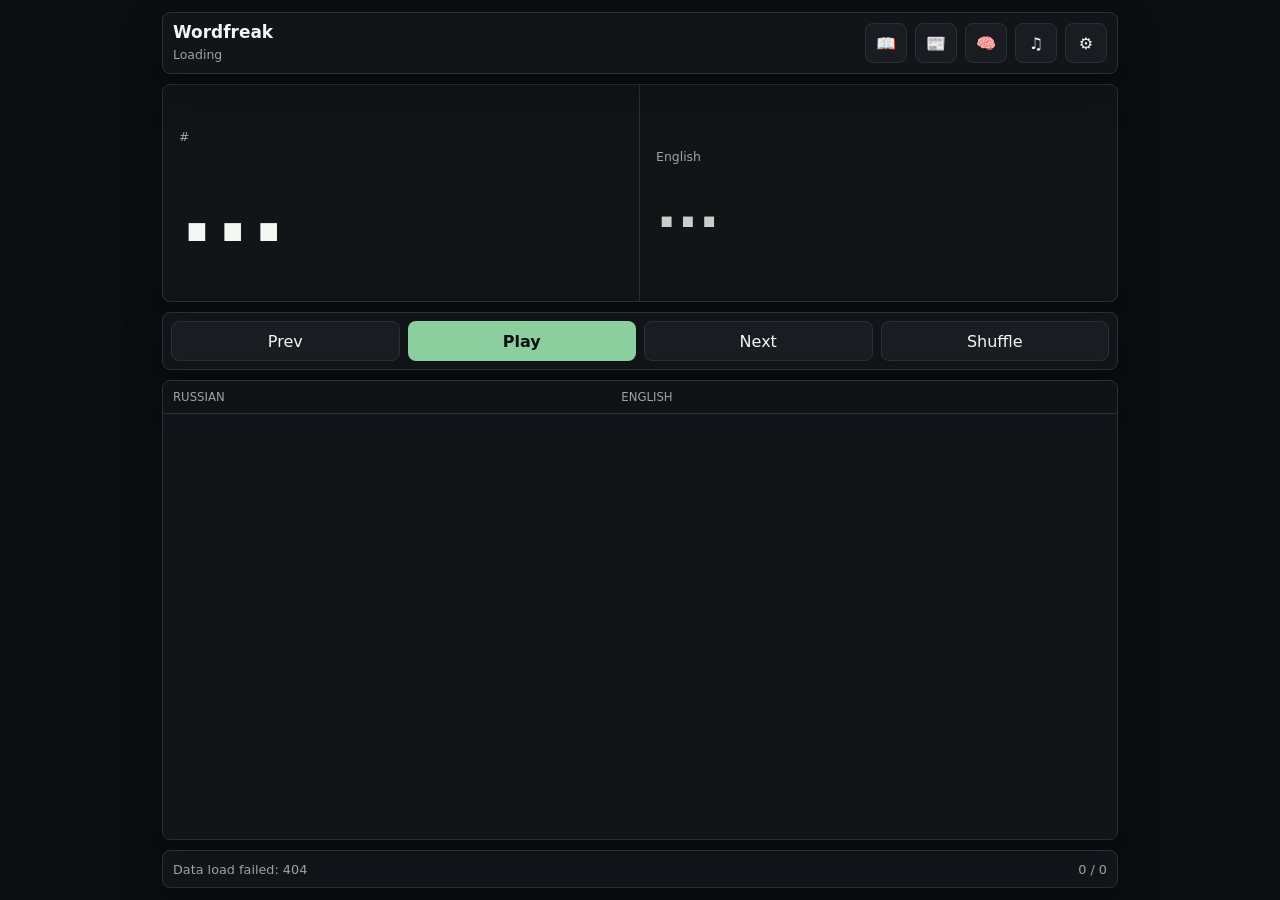
==== commit 036b48e9: "Add Knowledge reader source" ====
--- a/index.html
+++ b/index.html
@@ -11,7 +11,7 @@
   <link rel="manifest" href="manifest.webmanifest">
   <link rel="icon" href="assets/icon.svg" type="image/svg+xml">
   <link rel="apple-touch-icon" href="assets/icon.svg">
-  <link rel="stylesheet" href="styles.css?v=29">
+  <link rel="stylesheet" href="styles.css?v=30">
 </head>
 <body>
   <main class="app-shell">
@@ -23,6 +23,7 @@
       <div class="top-controls">
         <button id="bookToggle" class="icon-btn" type="button" aria-label="Books" title="Books">&#128214;</button>
         <button id="newsToggle" class="icon-btn" type="button" aria-label="Current news" title="Current news">&#128240;</button>
+        <button id="knowledgeToggle" class="icon-btn" type="button" aria-label="Knowledge" title="Knowledge">&#129504;</button>
         <button id="studyMusicToggle" class="icon-btn" type="button" aria-label="Study music" aria-controls="studyMusicPanel" aria-expanded="false" title="Study music">&#9835;</button>
         <button id="settingsToggle" class="icon-btn" type="button" aria-label="Settings" aria-controls="settingsPanel" aria-expanded="false" title="Settings">&#9881;</button>
       </div>
@@ -414,6 +415,23 @@
         <button id="newsRandomBtn" type="button">Random</button>
       </form>
 
+      <form id="knowledgeShelfControls" class="book-shelf-controls knowledge-shelf-controls" hidden>
+        <label>
+          Knowledge feed
+          <select id="knowledgeTopicSelect">
+            <option value="general" selected>Random encyclopedia</option>
+            <option value="science">Science &amp; technology</option>
+            <option value="history">History &amp; culture</option>
+            <option value="nature">Nature &amp; Earth</option>
+            <option value="arts">Arts &amp; language</option>
+            <option value="onthisday">On this day</option>
+          </select>
+        </label>
+        <div class="knowledge-shelf-copy">Fresh, attributed English facts and short encyclopedia extracts.</div>
+        <button id="knowledgeRefreshBtn" class="primary" type="button">Refresh</button>
+        <button id="knowledgeRandomBtn" type="button">Random</button>
+      </form>
+
       <div class="book-reader-controls">
         <button id="bookPrevSentenceBtn" type="button">Prev</button>
         <button id="bookPlayBtn" class="primary" type="button">Play</button>
@@ -515,6 +533,6 @@
       <span id="progressText">0 / 0</span>
     </footer>
   </main>
-  <script src="app.js?v=52" defer></script>
+  <script src="app.js?v=53" defer></script>
 </body>
 </html>
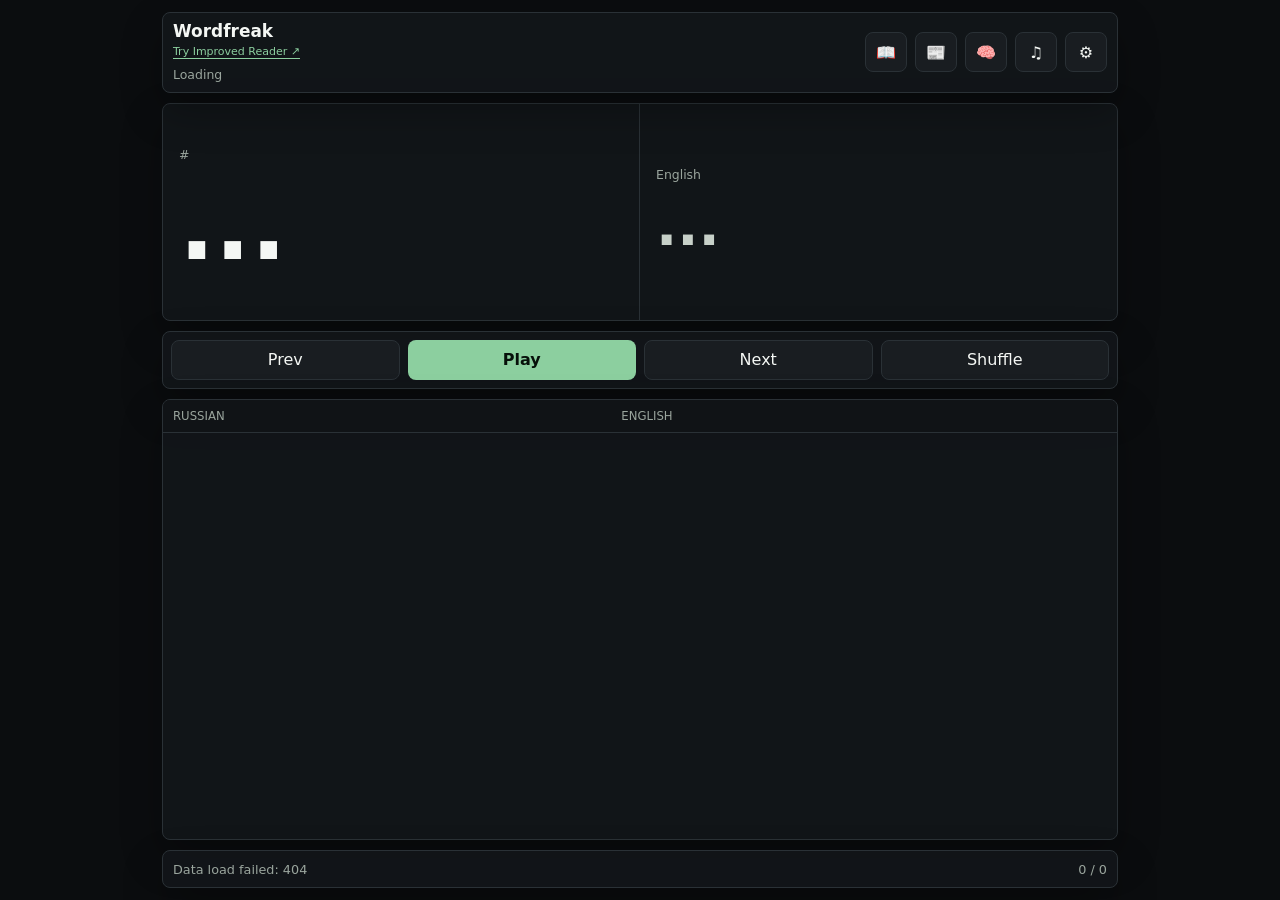
==== commit a6ba6c1f: "Add Improved book reader with multilingual glass lens" ====
--- a/index.html
+++ b/index.html
@@ -7,17 +7,18 @@
   <meta name="apple-mobile-web-app-capable" content="yes">
   <meta name="apple-mobile-web-app-title" content="Wordfreak">
   <meta name="apple-mobile-web-app-status-bar-style" content="black-translucent">
-  <title>Wordfreak</title>
+  <title>Word Freak Classic</title>
   <link rel="manifest" href="manifest.webmanifest">
   <link rel="icon" href="assets/icon.svg" type="image/svg+xml">
   <link rel="apple-touch-icon" href="assets/icon.svg">
-  <link rel="stylesheet" href="styles.css?v=30">
+  <link rel="stylesheet" href="styles.css?v=33">
 </head>
 <body>
   <main class="app-shell">
     <header class="topbar">
       <div class="brand-block">
         <div class="brand">Wordfreak</div>
+        <a class="improved-reader-link" href="improved.html">Try Improved Reader ↗</a>
         <div id="datasetMeta" class="dataset-meta">Loading</div>
       </div>
       <div class="top-controls">
@@ -427,7 +428,24 @@
             <option value="onthisday">On this day</option>
           </select>
         </label>
-        <div class="knowledge-shelf-copy">Fresh, attributed English facts and short encyclopedia extracts.</div>
+        <label>
+          After English
+          <select id="knowledgeTranslationSelect">
+            <option value="off" selected>No translation</option>
+            <option value="ru">Russian</option>
+            <option value="fa">Farsi</option>
+            <option value="es">Spanish</option>
+            <option value="fr">French</option>
+            <option value="hi">Hindi</option>
+            <option value="ja">Japanese</option>
+            <option value="ko">Korean</option>
+          </select>
+        </label>
+        <label id="knowledgePeopleFilter" class="checkbox-setting knowledge-people-filter" hidden>
+          <input id="knowledgeIncludeBirthDeaths" type="checkbox">
+          <span>Include births &amp; deaths</span>
+        </label>
+        <div class="knowledge-shelf-copy">English always plays first. An optional translation follows each fact.</div>
         <button id="knowledgeRefreshBtn" class="primary" type="button">Refresh</button>
         <button id="knowledgeRandomBtn" type="button">Random</button>
       </form>
@@ -435,6 +453,7 @@
       <div class="book-reader-controls">
         <button id="bookPrevSentenceBtn" type="button">Prev</button>
         <button id="bookPlayBtn" class="primary" type="button">Play</button>
+        <button id="bookQuickFactsBtn" type="button" hidden title="Read one sentence, then jump to another random fact">Quick facts</button>
         <button id="bookNextSentenceBtn" type="button">Next</button>
         <button id="bookAudioSettingsToggle" type="button" aria-expanded="false" aria-label="Book audio settings" title="Book audio settings">&#128266;</button>
       </div>
@@ -533,6 +552,6 @@
       <span id="progressText">0 / 0</span>
     </footer>
   </main>
-  <script src="app.js?v=53" defer></script>
+  <script src="app.js?v=57" defer></script>
 </body>
 </html>
--- a/styles.css
+++ b/styles.css
@@ -745,8 +745,43 @@
   grid-template-columns: minmax(110px, 0.8fr) minmax(150px, 1fr) minmax(190px, 1.6fr) minmax(72px, 0.55fr) minmax(82px, 0.6fr) minmax(82px, 0.6fr);
 }
 
+.knowledge-shelf-controls {
+  grid-template-columns: minmax(165px, 0.9fr) minmax(150px, 0.8fr) minmax(150px, 0.8fr) minmax(190px, 1.35fr) minmax(92px, 0.55fr) minmax(92px, 0.55fr);
+}
+
+.knowledge-people-filter {
+  align-self: end;
+  min-height: 42px;
+  grid-template-columns: auto minmax(0, 1fr);
+  align-items: center;
+}
+
+.knowledge-people-filter[hidden] {
+  display: none;
+}
+
+.knowledge-shelf-copy {
+  align-self: end;
+  color: var(--muted);
+  font-size: 0.74rem;
+  line-height: 1.34;
+}
+
+body.knowledge-reader .dual-sentence {
+  grid-template-columns: minmax(0, 1fr);
+}
+
+body.knowledge-reader .english-reader-pane {
+  display: none;
+}
+
+body.knowledge-reader .source-reader-pane .reader-sentence {
+  color: var(--text);
+  font-size: clamp(1.18rem, 4.1vw, 1.95rem);
+}
+
 .book-reader-controls {
-  grid-template-columns: repeat(4, minmax(62px, 1fr));
+  grid-template-columns: repeat(5, minmax(0, 1fr));
   border-top: 1px solid rgba(42, 49, 54, 0.78);
   padding-top: 10px;
 }
@@ -1395,8 +1430,18 @@
   #bookRandomBtn,
   #newsSearchBtn,
   #newsRefreshBtn,
-  #newsRandomBtn {
+  #newsRandomBtn,
+  #knowledgeRefreshBtn,
+  #knowledgeRandomBtn {
     grid-column: span 2;
+  }
+
+  .knowledge-people-filter {
+    grid-column: span 2;
+  }
+
+  .knowledge-shelf-copy {
+    grid-column: 1 / -1;
   }
 
   .book-search-field {
@@ -1404,7 +1449,7 @@
   }
 
   .book-reader-controls {
-    grid-template-columns: repeat(4, minmax(0, 1fr));
+    grid-template-columns: repeat(3, minmax(0, 1fr));
   }
 
   .book-audio-panel {
@@ -1447,3 +1492,5 @@
     min-width: 32px;
   }
 }
+
+.improved-reader-link { display: inline-block; color: var(--accent); font-size: 11px; line-height: 1.6; text-underline-offset: 3px; }
